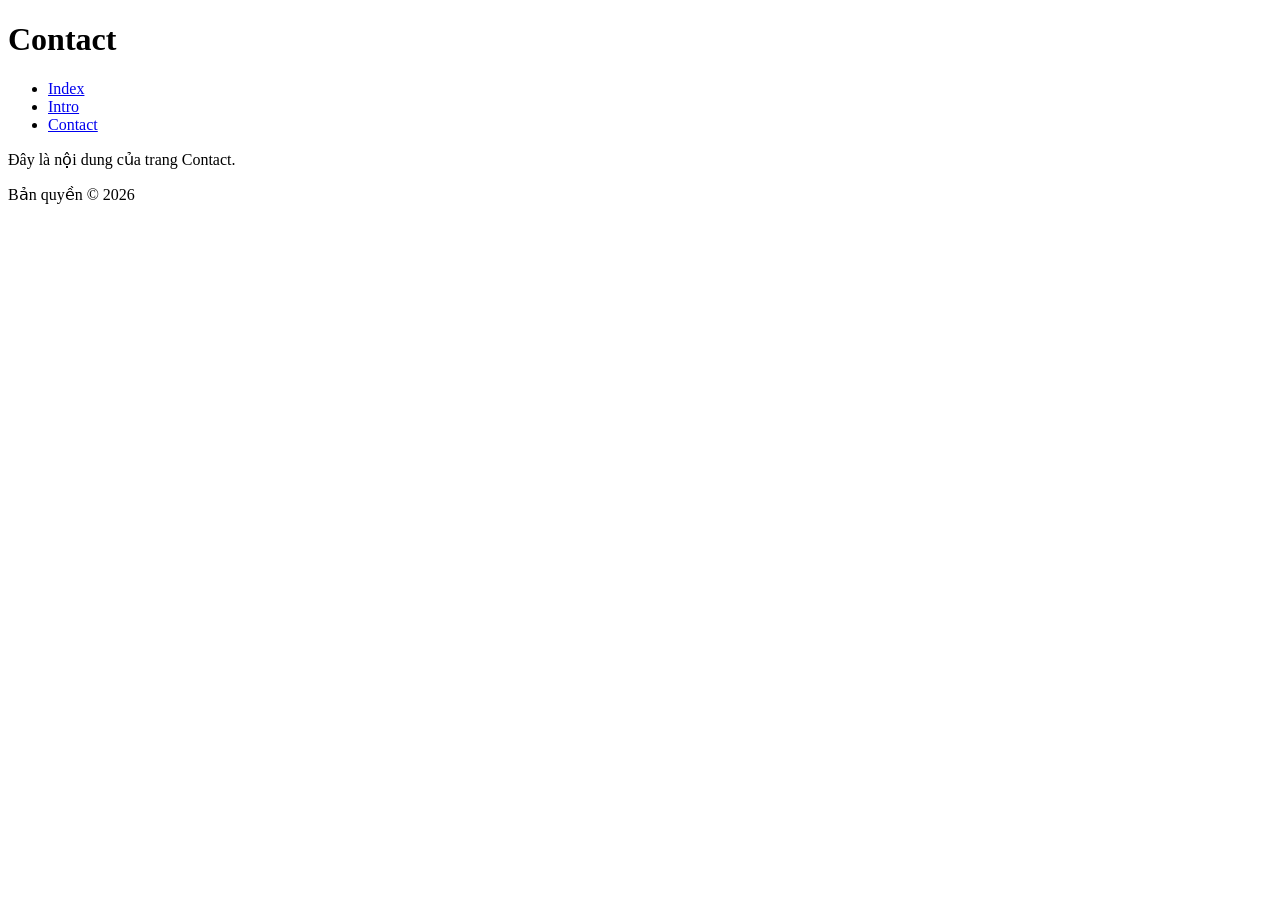
==== contact.html @ f2e63455 "contact.html" ====
<!DOCTYPE html>
<html lang="vi">

<head>
    <meta charset="UTF-8">
    <title>Contact</title>
    <link rel="stylesheet" href="style.css">
</head>

<body>
    <header>
        <h1>Contact</h1>
    </header>
    <nav>
        <ul>
            <li><a href="index.html">Index</a></li>
            <li><a href="intro.html">Intro</a></li>
            <li><a href="contact.html">Contact</a></li>
        </ul>
    </nav>
    <main>
        <p>Đây là nội dung của trang Contact.</p>
    </main>
    <footer>
        <p>Bản quyền © 2026</p>
    </footer>
</body>

</html>
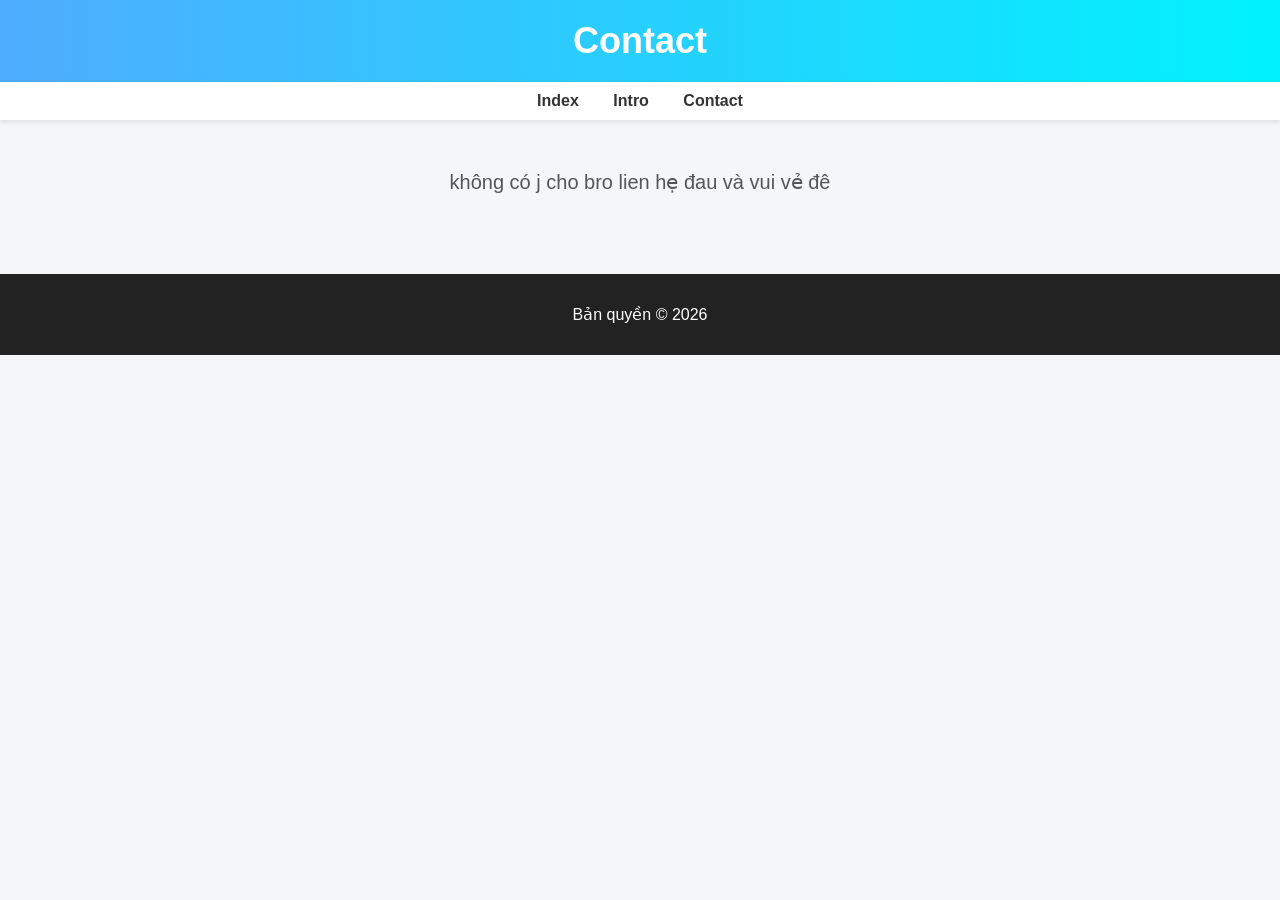
==== commit 8cff9c90: "contact.html" ====
--- a/contact.html
+++ b/contact.html
@@ -19,7 +19,7 @@
         </ul>
     </nav>
     <main>
-        <p>Đây là nội dung của trang Contact.</p>
+        <p>không có j cho bro lien hẹ đau và vui vẻ đê</p>
     </main>
     <footer>
         <p>Bản quyền © 2026</p>
--- a/style.css
+++ b/style.css
@@ -0,0 +1,68 @@
+body {
+  font-family: Arial, sans-serif;
+  margin: 0;
+  padding: 0;
+  background-color: #f4f6f8;
+}
+
+/* Header */
+header {
+  background: linear-gradient(90deg, #4facfe, #00f2fe);
+  color: white;
+  padding: 20px;
+  text-align: center;
+}
+
+/* Menu */
+nav {
+  background-color: #ffffff;
+  padding: 10px;
+  text-align: center;
+  box-shadow: 0 2px 5px rgba(0,0,0,0.1);
+}
+
+ul {
+  padding: 0;
+  margin: 0;
+}
+
+li {
+  display: inline-block;
+  margin: 0 15px;
+}
+
+a {
+  text-decoration: none;
+  color: #333;
+  font-weight: bold;
+}
+
+a:hover {
+  color: #0077cc;
+}
+
+/* Main */
+main {
+  padding: 30px;
+  text-align: center;
+}
+
+main p {
+  font-size: 20px;
+  color: #555;
+}
+
+/* Footer */
+footer {
+  background-color: #222;
+  color: white;
+  text-align: center;
+  padding: 15px;
+  margin-top: 30px;
+}
+
+/* Title */
+h1 {
+  margin: 0;
+  font-size: 36px;
+}
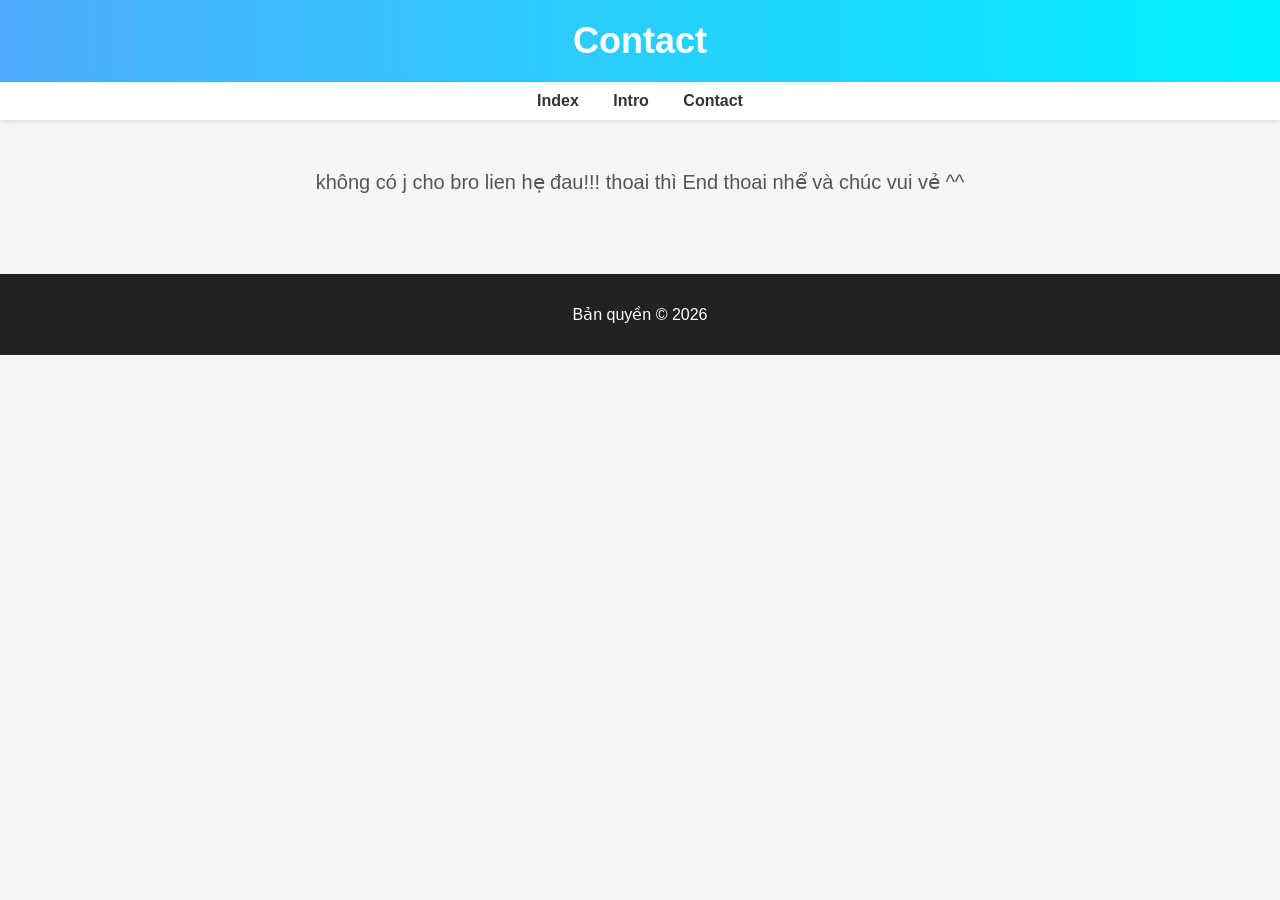
==== commit fa2a128c: "contact.html" ====
--- a/contact.html
+++ b/contact.html
@@ -19,7 +19,8 @@
         </ul>
     </nav>
     <main>
-        <p>không có j cho bro lien hẹ đau và vui vẻ đê</p>
+        <p>không có j cho bro lien hẹ đau!!!
+            thoai thì End thoai nhể và chúc vui vẻ ^^</p>
     </main>
     <footer>
         <p>Bản quyền © 2026</p>
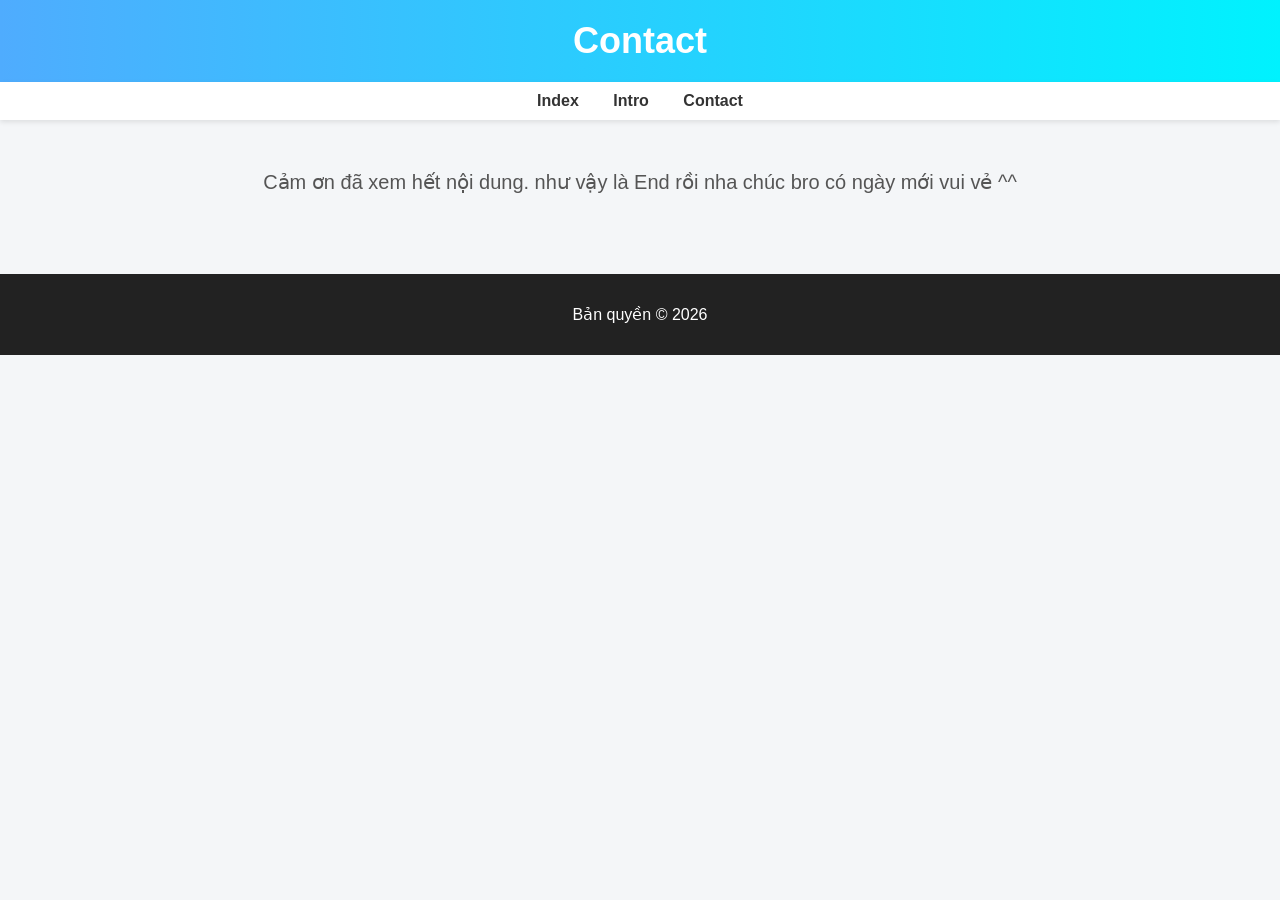
==== commit 706e3197: "contact.html" ====
--- a/contact.html
+++ b/contact.html
@@ -19,8 +19,7 @@
         </ul>
     </nav>
     <main>
-        <p>không có j cho bro lien hẹ đau!!!
-            thoai thì End thoai nhể và chúc vui vẻ ^^</p>
+        <p>Cảm ơn đã xem hết nội dung. như vậy là End rồi nha chúc bro có ngày mới vui vẻ ^^</p>
     </main>
     <footer>
         <p>Bản quyền © 2026</p>
